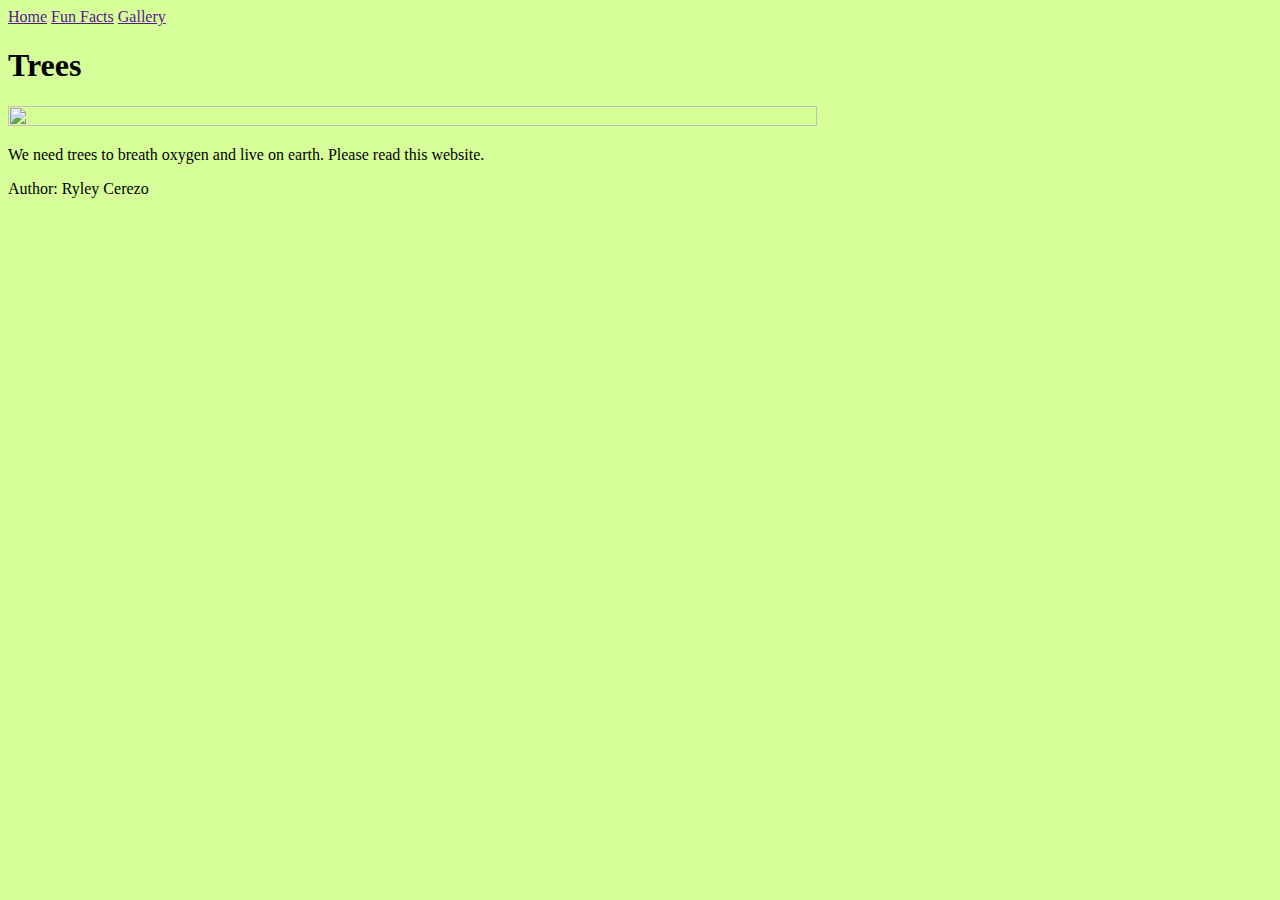
==== index.html @ eff7c289 "Created a style.css file" ====
<!DOCTYPE html>
<html lang="en">
<head>
    <meta charset="UTF-8">
    <meta name="viewport" content="width=device-width, initial-scale=1.0">
    <title>Trees Fan Site</title>
    <link rel="stylesheet" href="style.css">
</head>
<body class="home-page">
    <div>
        <nav class="navbar">
            <a href="">Home</a>
            <a href="">Fun Facts</a>
            <a href="">Gallery</a>
        </nav>
    </div>
    <div>
        <h1>Trees</h1>
        <img src="https://images.unsplash.com/photo-1503785640985-f62e3aeee448?q=80&w=2674&auto=format&fit=crop&ixlib=rb-4.0.3&ixid=M3wxMjA3fDB8MHxwaG90by1wYWdlfHx8fGVufDB8fHx8fA%3D%3D"
        height="50%" width="80%">
        <p>We need trees to breath oxygen and live on earth. Please read this website.</p>
    </div>
    <footer>
        <p>Author: Ryley Cerezo</p>
    </footer>
</body>
</html>
---- style.css ----
.home-page{
    background-color: rgb(214, 255, 154);
}
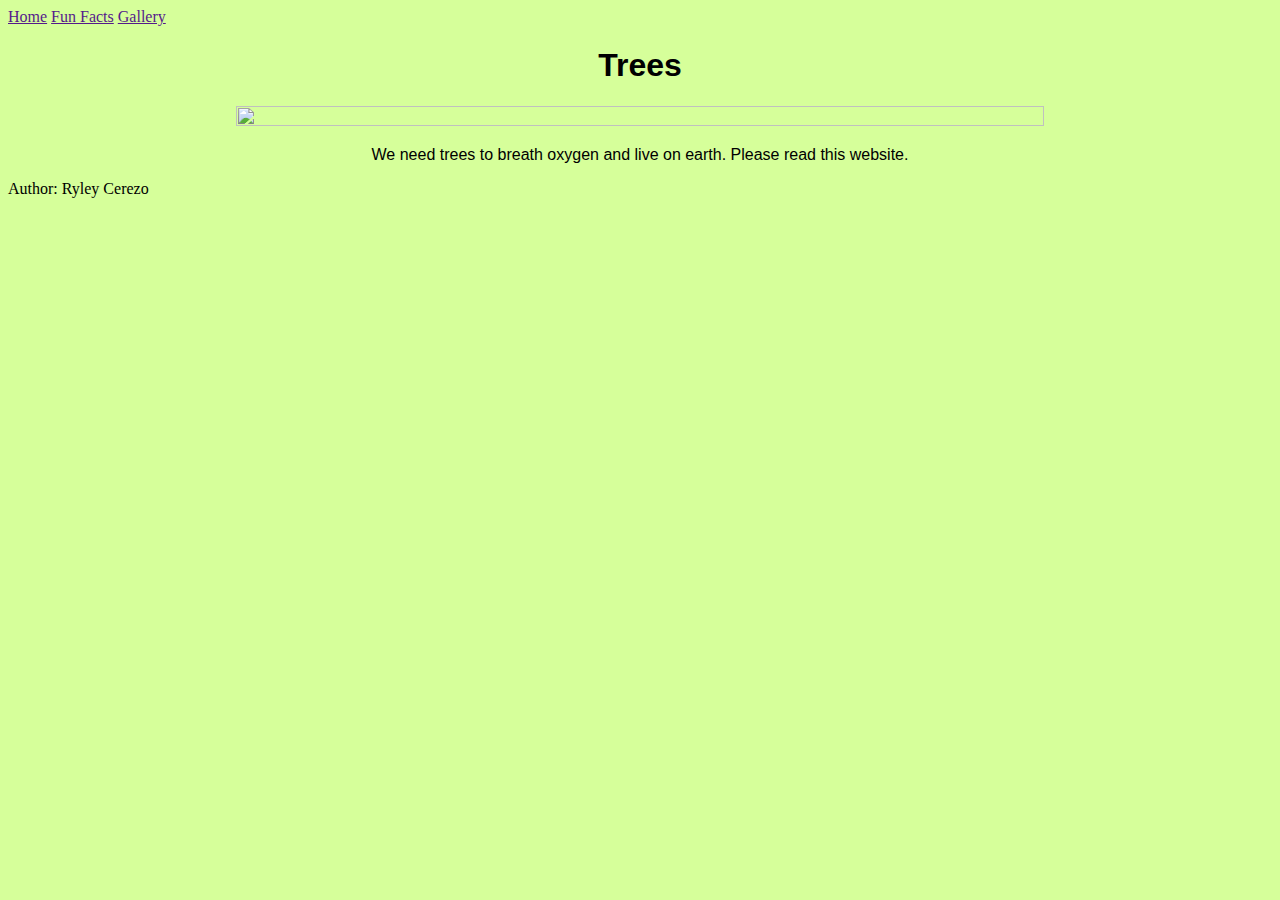
==== commit 74516332: "Added home div styling" ====
--- a/index.html
+++ b/index.html
@@ -14,7 +14,7 @@
             <a href="">Gallery</a>
         </nav>
     </div>
-    <div>
+    <div class="home-content-div">
         <h1>Trees</h1>
         <img src="https://images.unsplash.com/photo-1503785640985-f62e3aeee448?q=80&w=2674&auto=format&fit=crop&ixlib=rb-4.0.3&ixid=M3wxMjA3fDB8MHxwaG90by1wYWdlfHx8fGVufDB8fHx8fA%3D%3D"
         height="50%" width="80%">
--- a/style.css
+++ b/style.css
@@ -1,3 +1,8 @@
 .home-page{
     background-color: rgb(214, 255, 154);
+}
+
+.home-content-div{
+    text-align: center;
+    font-family: 'Gill Sans', 'Gill Sans MT', Calibri, 'Trebuchet MS', sans-serif; 
 }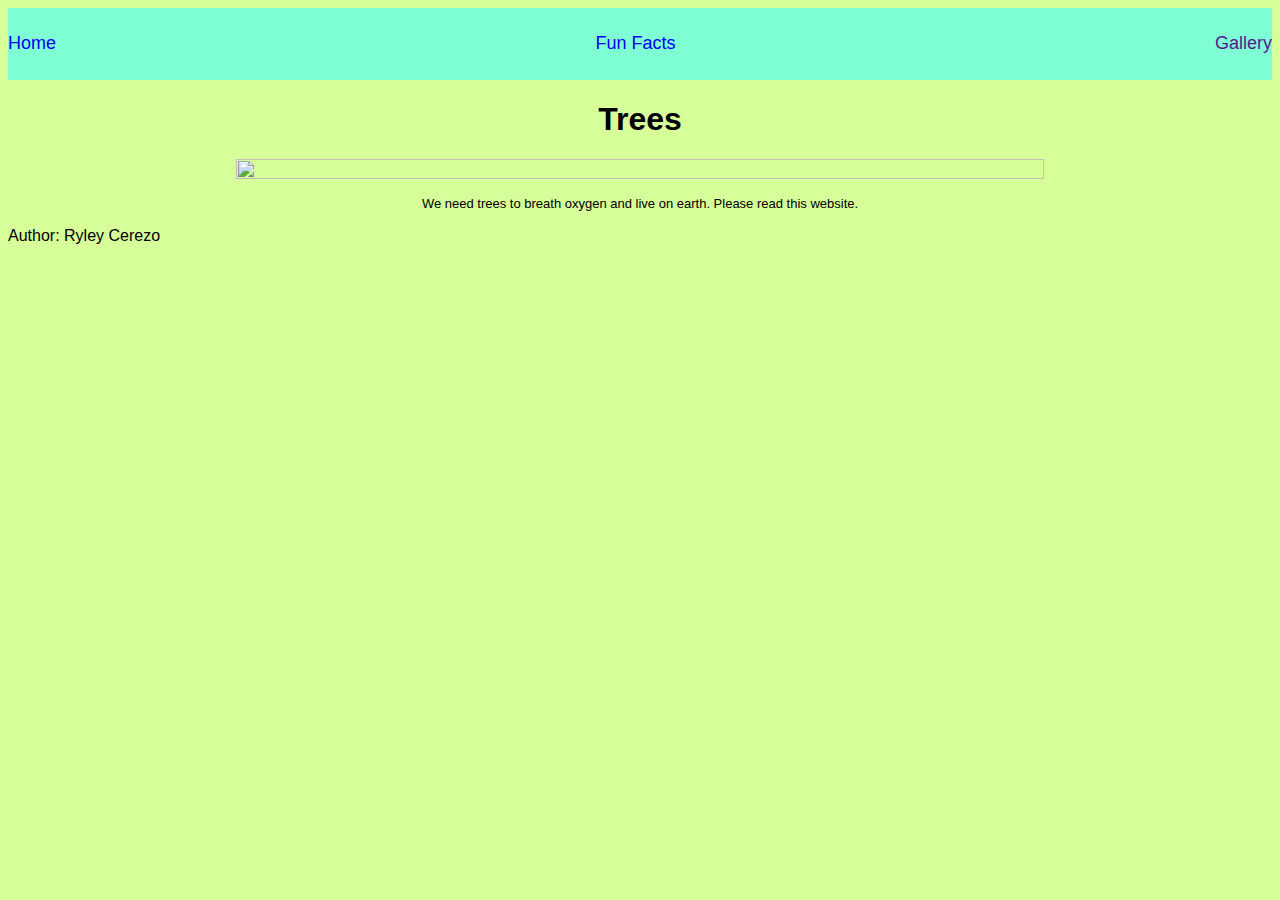
==== commit 54f98edf: "Off camera mining ah(More site tinkering and facts page working)" ====
--- a/index.html
+++ b/index.html
@@ -9,8 +9,8 @@
 <body class="home-page">
     <div>
         <nav class="navbar">
-            <a href="">Home</a>
-            <a href="">Fun Facts</a>
+            <a href="index.html">Home</a>
+            <a href="facts.html">Fun Facts</a>
             <a href="">Gallery</a>
         </nav>
     </div>
--- a/style.css
+++ b/style.css
@@ -1,8 +1,28 @@
+body{
+    font-family: 'Franklin Gothic Medium', 'Arial Narrow', Arial, sans-serif;
+}
+
 .home-page{
     background-color: rgb(214, 255, 154);
 }
 
+.navbar{
+    background-color: aquamarine;
+    display: flex;
+    justify-content: space-between;
+    padding-top: 2%;
+    padding-bottom: 2%;
+}
+
+.navbar a{
+    font-size: large;
+    text-decoration: none;
+}
+
 .home-content-div{
     text-align: center;
-    font-family: 'Gill Sans', 'Gill Sans MT', Calibri, 'Trebuchet MS', sans-serif; 
+}
+
+.home-content-div p{
+   font-size: small;
 }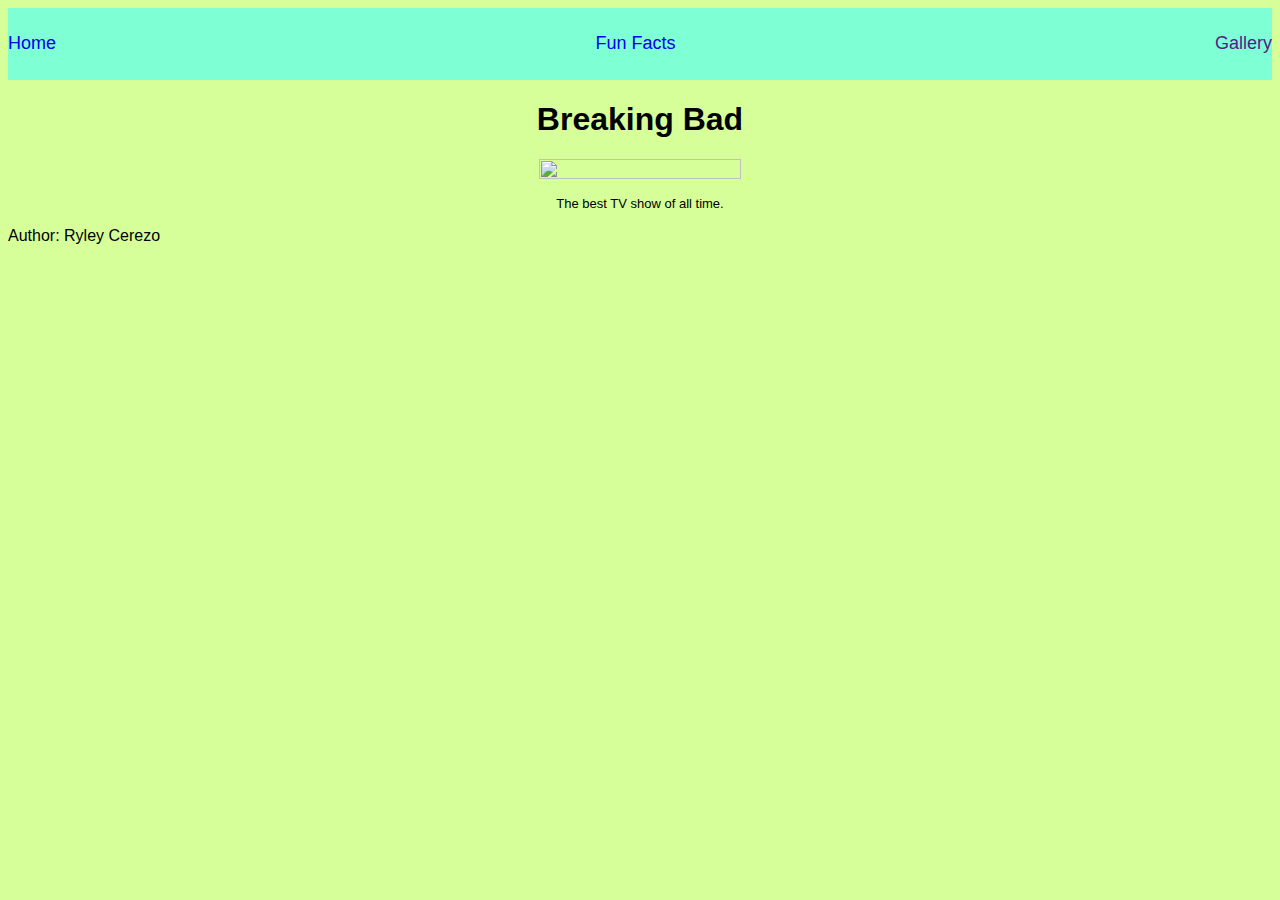
==== commit 014a3543: "Remade the theme of website" ====
--- a/index.html
+++ b/index.html
@@ -3,7 +3,7 @@
 <head>
     <meta charset="UTF-8">
     <meta name="viewport" content="width=device-width, initial-scale=1.0">
-    <title>Trees Fan Site</title>
+    <title>Breaking Bad Site</title>
     <link rel="stylesheet" href="style.css">
 </head>
 <body class="home-page">
@@ -15,10 +15,10 @@
         </nav>
     </div>
     <div class="home-content-div">
-        <h1>Trees</h1>
-        <img src="https://images.unsplash.com/photo-1503785640985-f62e3aeee448?q=80&w=2674&auto=format&fit=crop&ixlib=rb-4.0.3&ixid=M3wxMjA3fDB8MHxwaG90by1wYWdlfHx8fGVufDB8fHx8fA%3D%3D"
-        height="50%" width="80%">
-        <p>We need trees to breath oxygen and live on earth. Please read this website.</p>
+        <h1>Breaking Bad</h1>
+        <img src="https://m.media-amazon.com/images/M/MV5BMzU5ZGYzNmQtMTdhYy00OGRiLTg0NmQtYjVjNzliZTg1ZGE4XkEyXkFqcGc@._V1_.jpg"
+        height="30%" width="40%">
+        <p>The best TV show of all time.</p>
     </div>
     <footer>
         <p>Author: Ryley Cerezo</p>
--- a/style.css
+++ b/style.css
@@ -3,6 +3,10 @@
 }
 
 .home-page{
+    background-color: rgb(214, 255, 154);
+}
+
+.facts-page{
     background-color: rgb(214, 255, 154);
 }
 
@@ -25,4 +29,12 @@
 
 .home-content-div p{
    font-size: small;
+}
+
+.facts-content-div{
+    margin-left: 10%;
+}
+
+.facts-content-div li{
+    font-size: large;
 }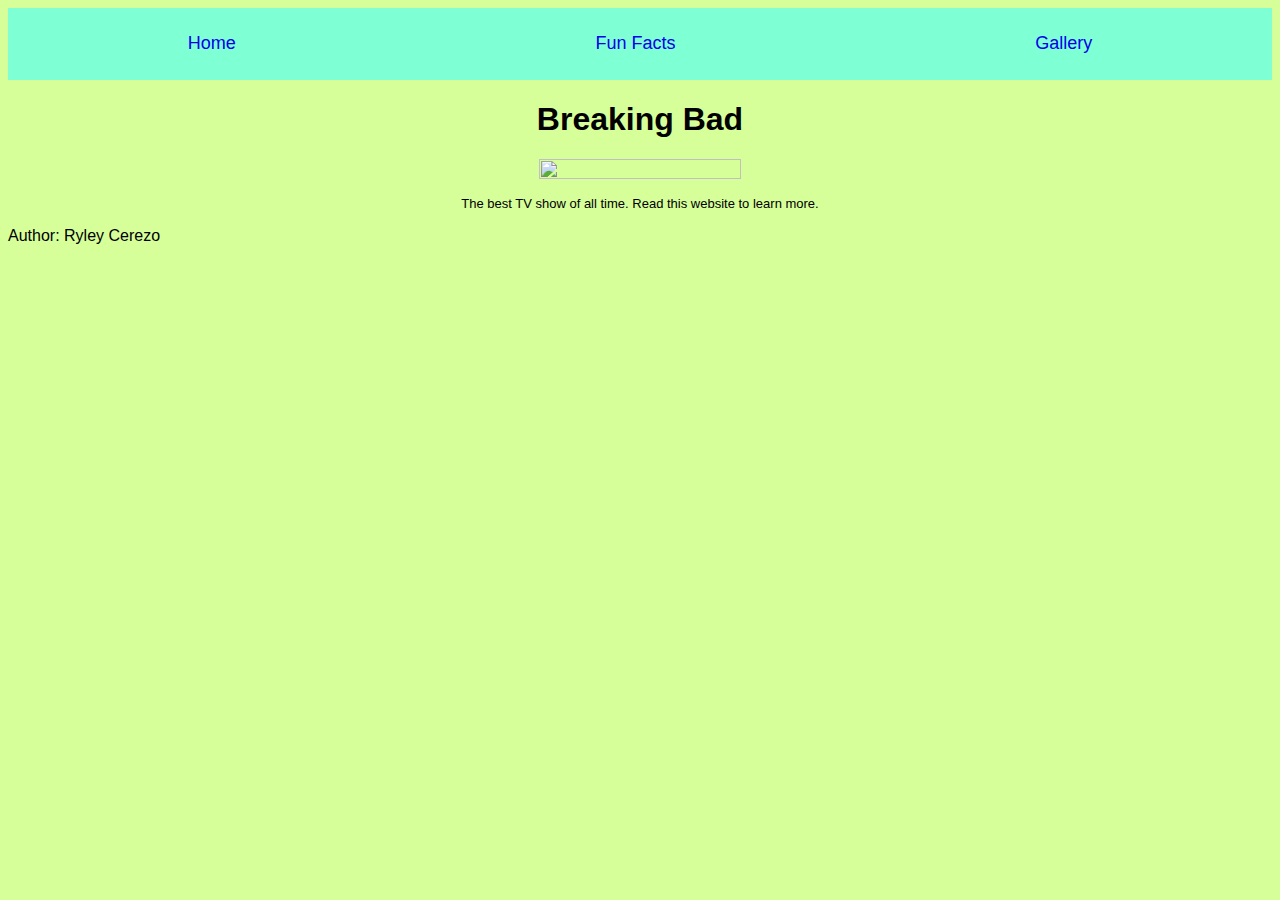
==== commit 4ee51a32: "Added js variables" ====
--- a/index.html
+++ b/index.html
@@ -11,14 +11,14 @@
         <nav class="navbar">
             <a href="index.html">Home</a>
             <a href="facts.html">Fun Facts</a>
-            <a href="">Gallery</a>
+            <a href="gallery.html">Gallery</a>
         </nav>
     </div>
     <div class="home-content-div">
         <h1>Breaking Bad</h1>
         <img src="https://m.media-amazon.com/images/M/MV5BMzU5ZGYzNmQtMTdhYy00OGRiLTg0NmQtYjVjNzliZTg1ZGE4XkEyXkFqcGc@._V1_.jpg"
         height="30%" width="40%">
-        <p>The best TV show of all time.</p>
+        <p>The best TV show of all time. Read this website to learn more.</p>
     </div>
     <footer>
         <p>Author: Ryley Cerezo</p>
--- a/style.css
+++ b/style.css
@@ -10,12 +10,17 @@
     background-color: rgb(214, 255, 154);
 }
 
+.gallery-page{
+    background-color: palegreen;
+}
+
 .navbar{
     background-color: aquamarine;
     display: flex;
-    justify-content: space-between;
+    justify-content: space-around;
     padding-top: 2%;
     padding-bottom: 2%;
+    
 }
 
 .navbar a{
@@ -37,4 +42,21 @@
 
 .facts-content-div li{
     font-size: large;
+}
+
+.gallery-content{
+    display: flex;
+    justify-content: center;
+    align-items: center;
+}
+
+.gallery-content button{
+    border-radius: 30%;
+    padding: 1%;
+    margin: 1%;
+    background-color: darkgreen;
+    border: none;
+    font-weight: bolder;
+    font-size: x-large;
+    height: 1%;
 }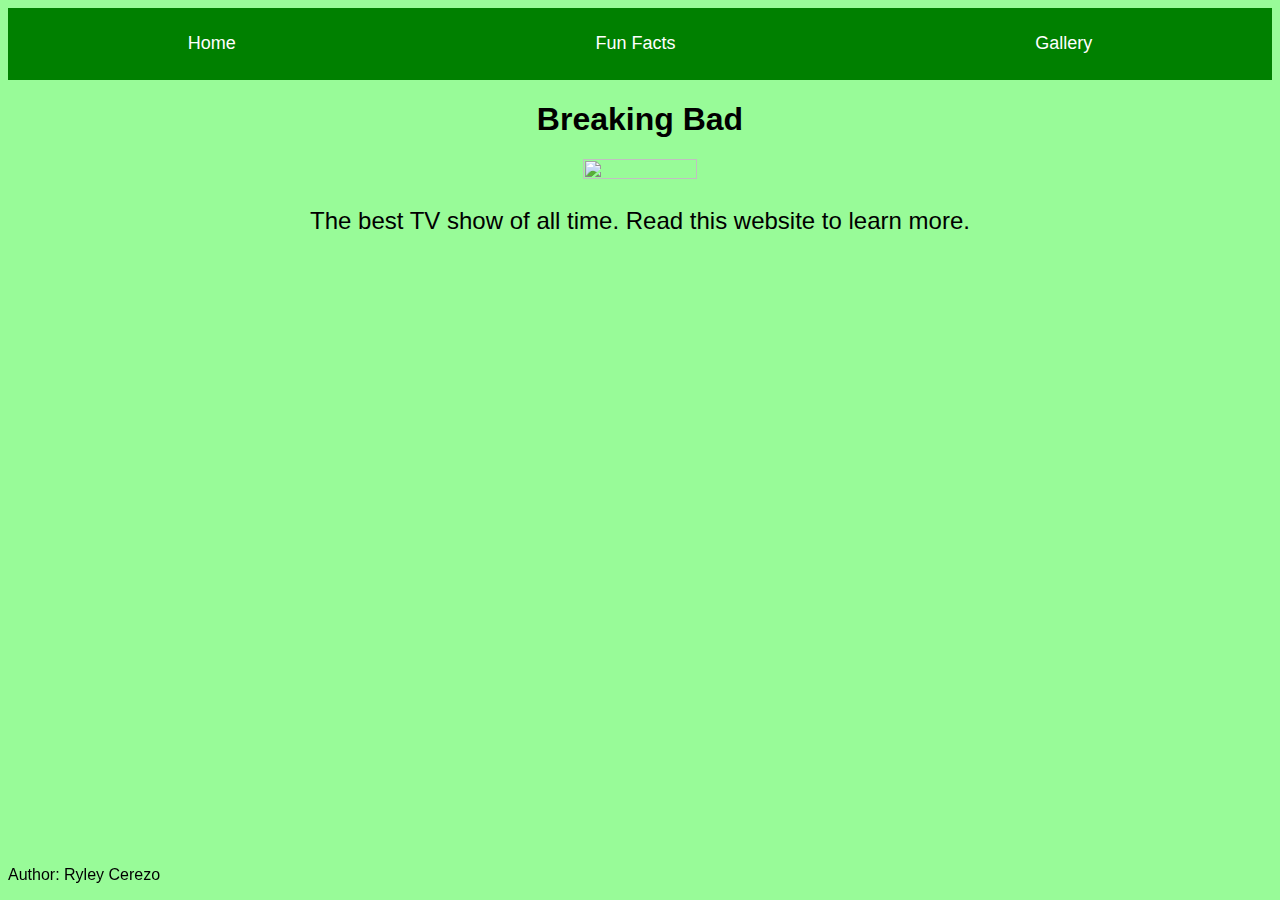
==== commit ae72f88c: "Resizing and stuff" ====
--- a/index.html
+++ b/index.html
@@ -17,7 +17,7 @@
     <div class="home-content-div">
         <h1>Breaking Bad</h1>
         <img src="https://m.media-amazon.com/images/M/MV5BMzU5ZGYzNmQtMTdhYy00OGRiLTg0NmQtYjVjNzliZTg1ZGE4XkEyXkFqcGc@._V1_.jpg"
-        height="30%" width="40%">
+        height="30%" width="30%">
         <p>The best TV show of all time. Read this website to learn more.</p>
     </div>
     <footer>
--- a/style.css
+++ b/style.css
@@ -2,20 +2,34 @@
     font-family: 'Franklin Gothic Medium', 'Arial Narrow', Arial, sans-serif;
 }
 
+footer {
+    bottom: 0px;
+
+    position: fixed;
+}
+
 .home-page{
-    background-color: rgb(214, 255, 154);
+    background-color: palegreen;
 }
 
 .facts-page{
-    background-color: rgb(214, 255, 154);
+    background-color: palegreen;
+}
+
+.facts-page ul{
+    line-height: 2;
+
+    opacity: 0;
+    animation: fadeIn 2s forwards;
 }
 
 .gallery-page{
     background-color: palegreen;
+    
 }
 
 .navbar{
-    background-color: aquamarine;
+    background-color: green;
     display: flex;
     justify-content: space-around;
     padding-top: 2%;
@@ -24,6 +38,14 @@
 }
 
 .navbar a{
+    color: white;
+    font-size: large;
+    text-decoration: none;
+    transition-duration: 0.4s;
+}
+
+.navbar a:hover{
+    color: black;
     font-size: large;
     text-decoration: none;
 }
@@ -33,7 +55,7 @@
 }
 
 .home-content-div p{
-   font-size: small;
+   font-size: x-large;
 }
 
 .facts-content-div{
@@ -41,7 +63,11 @@
 }
 
 .facts-content-div li{
-    font-size: large;
+    font-size: 40px;
+}
+
+.facts-content-div h2{
+    font-size: xxx-large;
 }
 
 .gallery-content{
@@ -51,6 +77,7 @@
 }
 
 .gallery-content button{
+    color: white;
     border-radius: 30%;
     padding: 1%;
     margin: 1%;
@@ -59,4 +86,31 @@
     font-weight: bolder;
     font-size: x-large;
     height: 1%;
+    transition-duration: 0.4s;
+}
+
+.gallery-content button:hover{
+    color: black;
+    border-radius: 30%;
+    padding: 1%;
+    margin: 1%;
+    background-color: green;
+    border: none;
+    font-weight: bolder;
+    font-size: x-large;
+    height: 1%;
+    box-shadow: 0 12px 16px 0 rgba(0,0,0,0.24), 0 17px 50px 0 rgba(0,0,0,0.19);
+}
+
+.gallery-content img {
+    opacity: 0;
+}
+.animation1{
+    animation: fadeIn 2s forwards;
+}
+
+@keyframes fadeIn {
+    to {
+        opacity: 1;
+    }
 }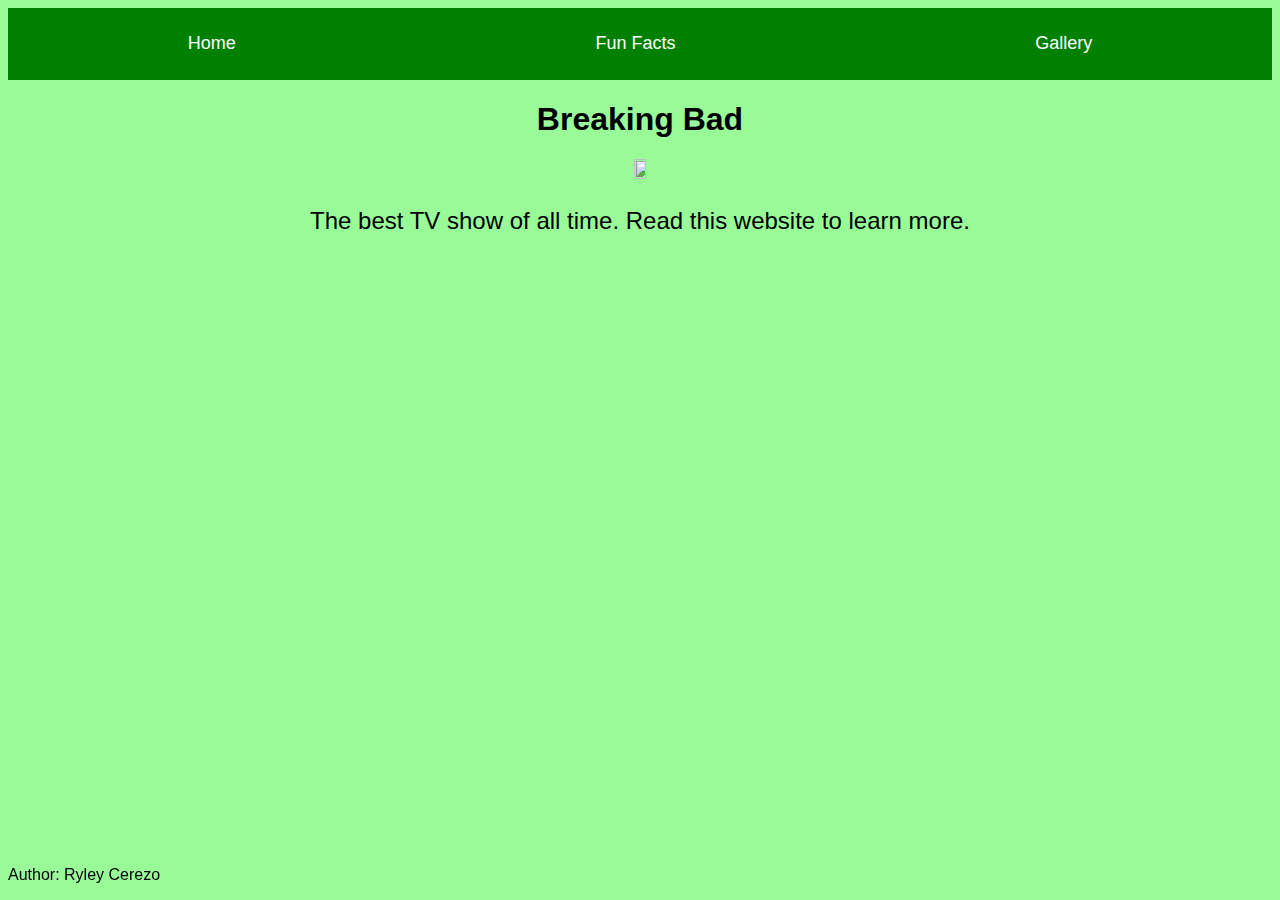
==== commit 9e2846dc: "Resizing format" ====
--- a/index.html
+++ b/index.html
@@ -17,7 +17,7 @@
     <div class="home-content-div">
         <h1>Breaking Bad</h1>
         <img src="https://m.media-amazon.com/images/M/MV5BMzU5ZGYzNmQtMTdhYy00OGRiLTg0NmQtYjVjNzliZTg1ZGE4XkEyXkFqcGc@._V1_.jpg"
-        height="30%" width="30%">
+        height="30%" width="10%">
         <p>The best TV show of all time. Read this website to learn more.</p>
     </div>
     <footer>
--- a/style.css
+++ b/style.css
@@ -63,11 +63,11 @@
 }
 
 .facts-content-div li{
-    font-size: 40px;
+    font-size: 20px;
 }
 
 .facts-content-div h2{
-    font-size: xxx-large;
+    font-size: x-large;
 }
 
 .gallery-content{
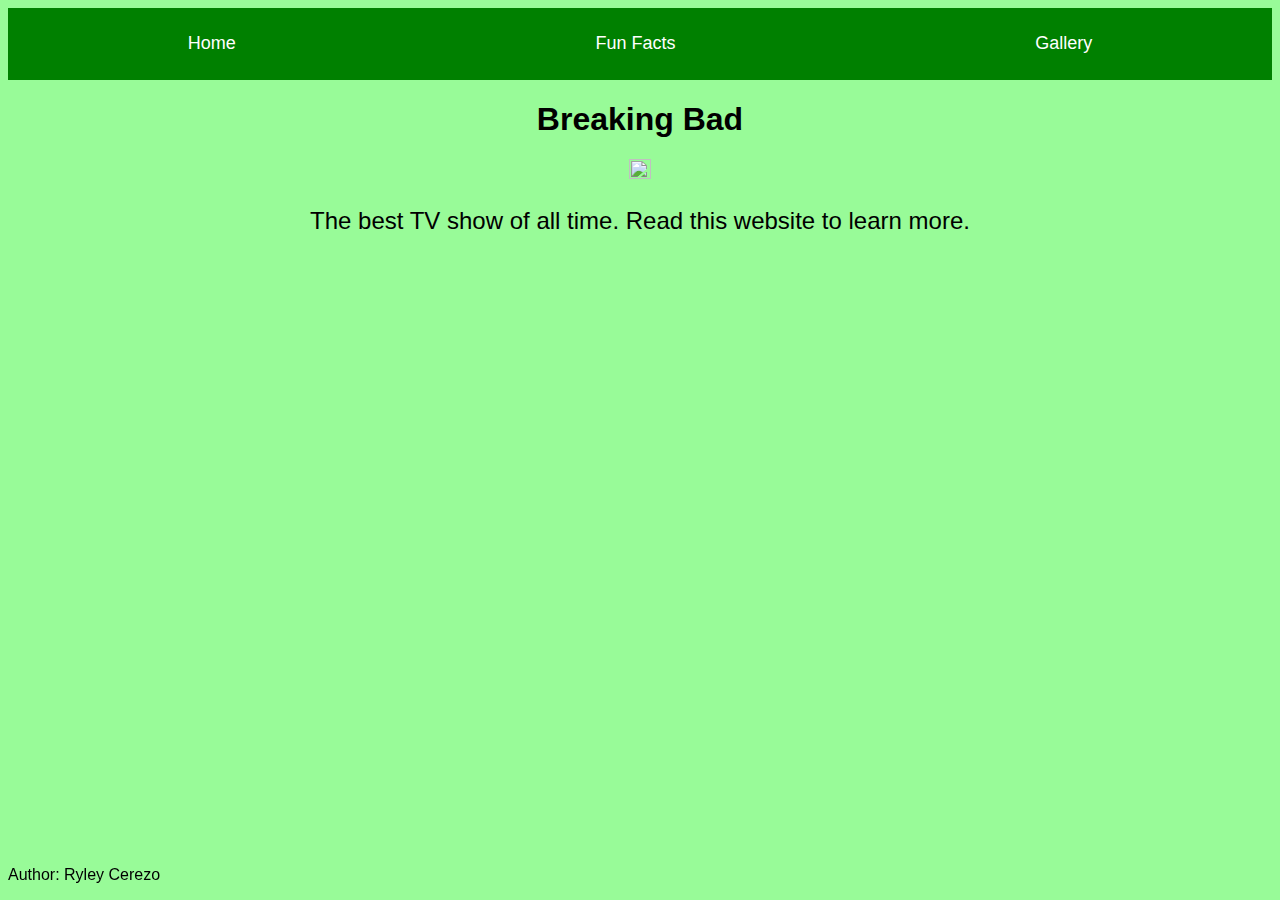
==== commit ff4682a0: "Website Resizing again" ====
--- a/index.html
+++ b/index.html
@@ -17,7 +17,7 @@
     <div class="home-content-div">
         <h1>Breaking Bad</h1>
         <img src="https://m.media-amazon.com/images/M/MV5BMzU5ZGYzNmQtMTdhYy00OGRiLTg0NmQtYjVjNzliZTg1ZGE4XkEyXkFqcGc@._V1_.jpg"
-        height="30%" width="10%">
+        height="30%" width="13%">
         <p>The best TV show of all time. Read this website to learn more.</p>
     </div>
     <footer>
--- a/style.css
+++ b/style.css
@@ -63,11 +63,11 @@
 }
 
 .facts-content-div li{
-    font-size: 20px;
+    font-size: medium;
 }
 
 .facts-content-div h2{
-    font-size: x-large;
+    font-size: large;
 }
 
 .gallery-content{
